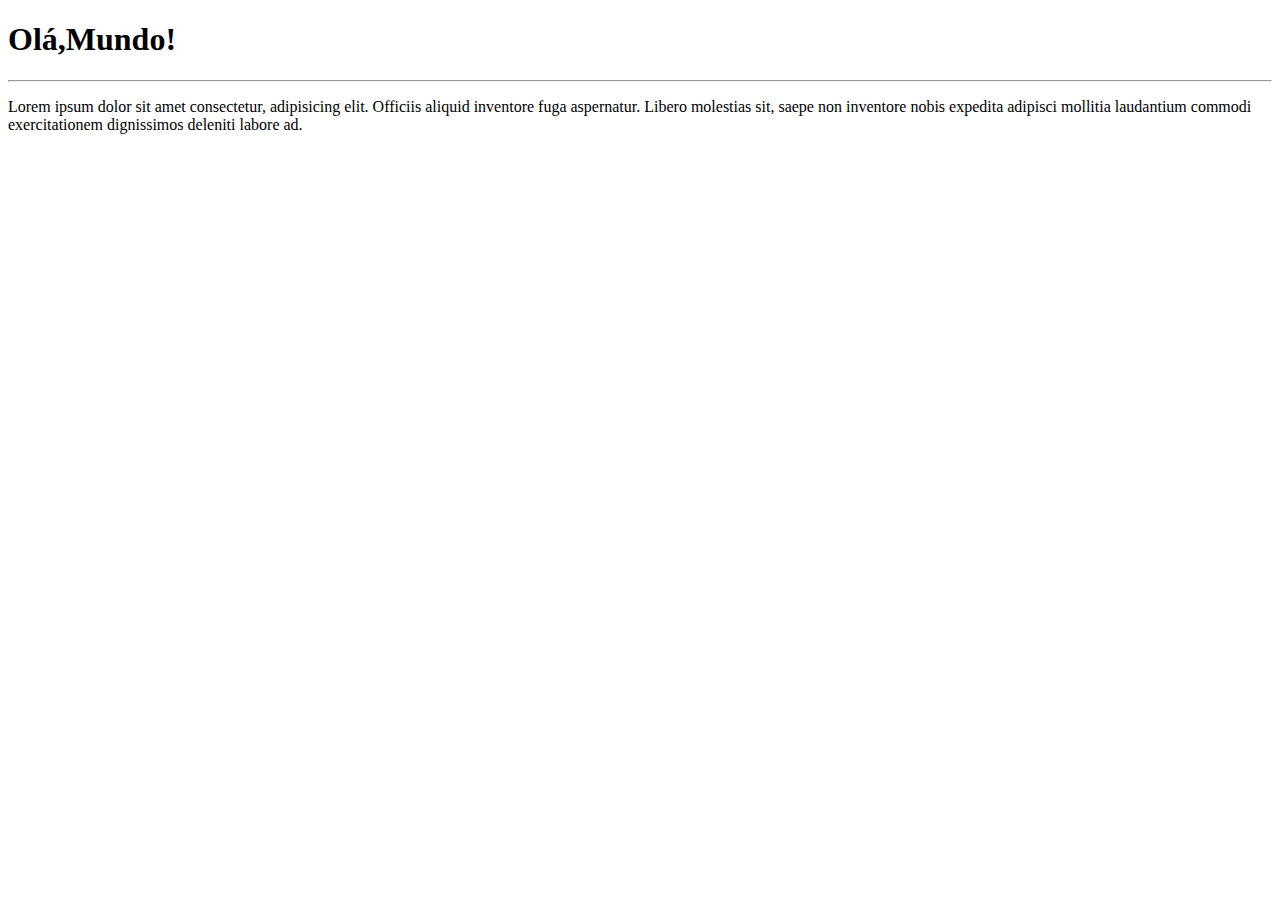
==== site-exemplo/index.html @ 77b53bdb "pagina principal -rep local" ====
<!DOCTYPE html>
<html lang="pt-br">
<head>
    <meta charset="UTF-8">
    <meta name="viewport" content="width=device-width, initial-scale=1.0">
    <title>Site de exemplo: curso de git e github</title>
</head>
<body>
    <h1>Olá,Mundo!</h1>
    <hr>
    <p>Lorem ipsum dolor sit amet consectetur, adipisicing elit. Officiis aliquid inventore fuga aspernatur. Libero molestias sit, saepe non inventore nobis expedita adipisci mollitia laudantium commodi exercitationem dignissimos deleniti labore ad.</p>
</body>
</html>
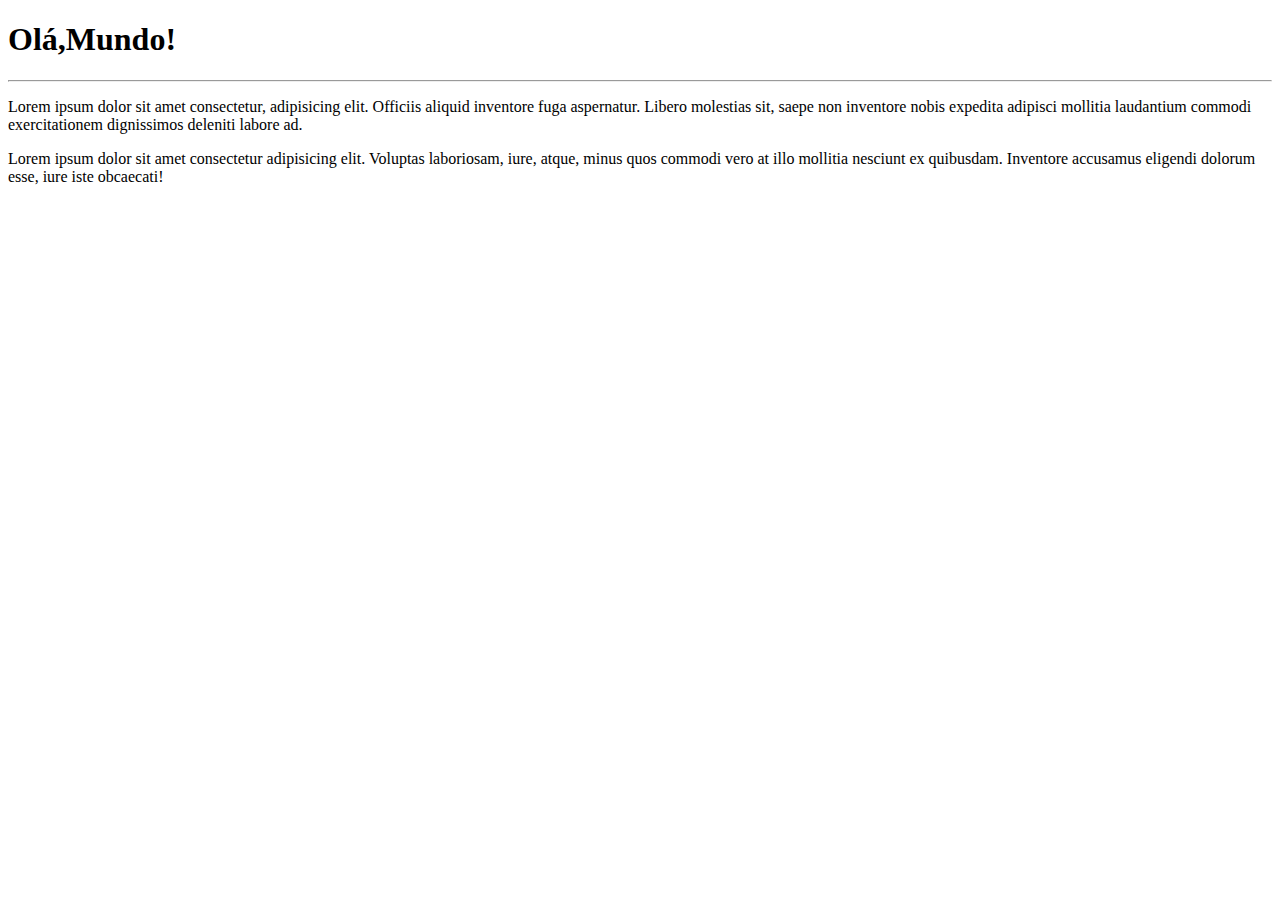
==== commit 66b10d56: "adicionei um parágrafo" ====
--- a/site-exemplo/index.html
+++ b/site-exemplo/index.html
@@ -9,5 +9,6 @@
     <h1>Olá,Mundo!</h1>
     <hr>
     <p>Lorem ipsum dolor sit amet consectetur, adipisicing elit. Officiis aliquid inventore fuga aspernatur. Libero molestias sit, saepe non inventore nobis expedita adipisci mollitia laudantium commodi exercitationem dignissimos deleniti labore ad.</p>
+    <p>Lorem ipsum dolor sit amet consectetur adipisicing elit. Voluptas laboriosam, iure, atque, minus quos commodi vero at illo mollitia nesciunt ex quibusdam. Inventore accusamus eligendi dolorum esse, iure iste obcaecati!</p>
 </body>
 </html>